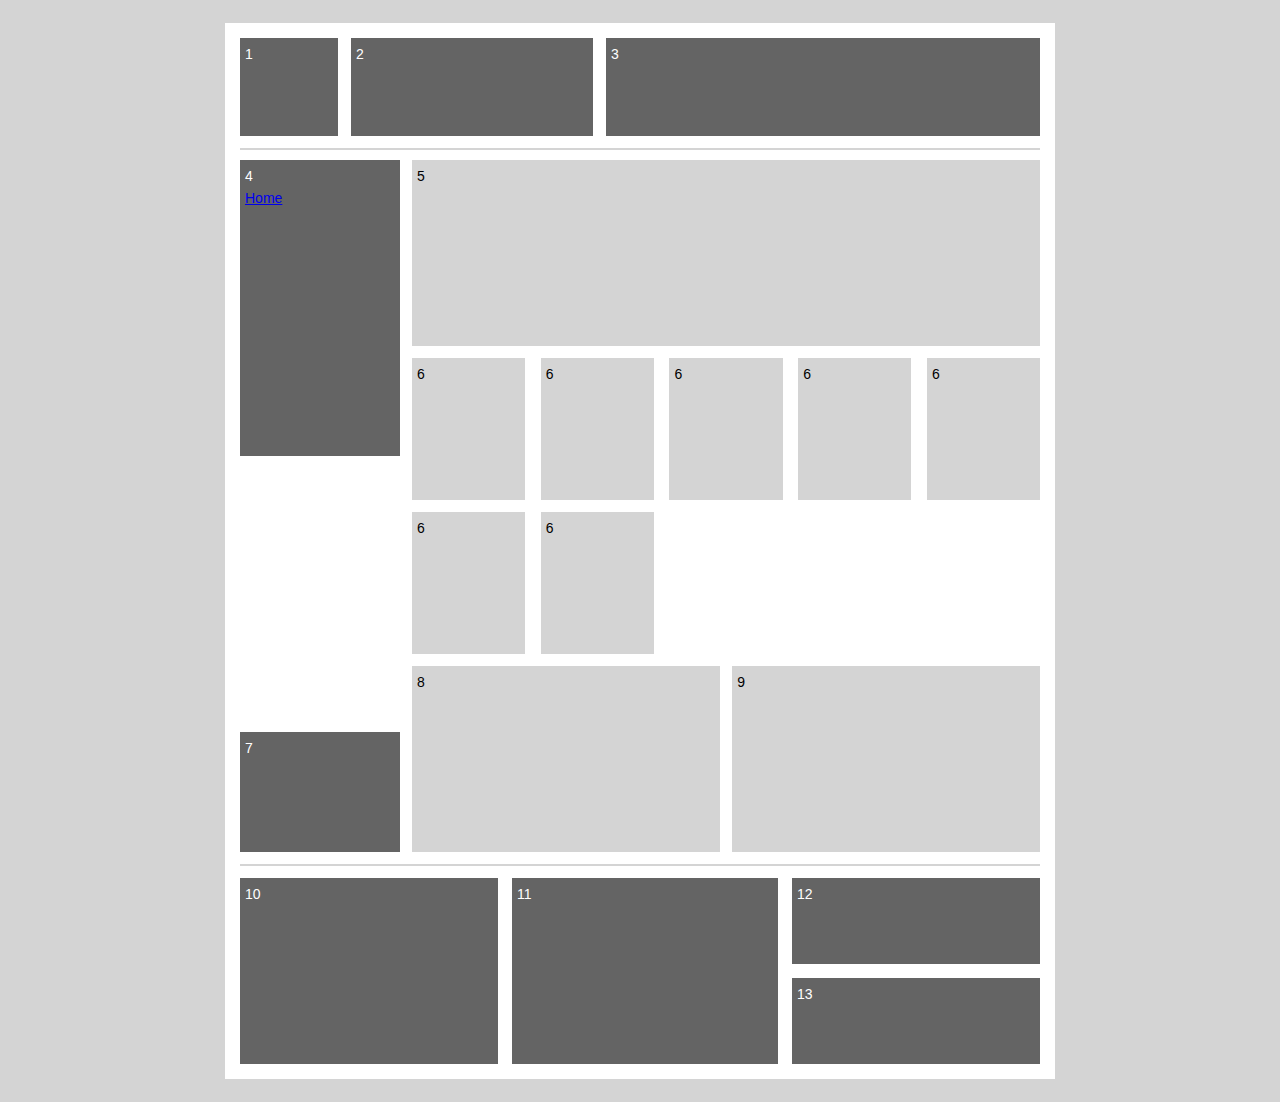
==== src/flexbox/flexbox.html @ 818b1e4e "RC1" ====
<!doctype html>
<html>
<head>
  <title>Flexbox layout</title>
  <link rel="stylesheet" href="flexbox-style.css">
</head>
<body>
  
  <div id="container">
    <!-- Header -->
    <div id="header">
        <div class="header-cell cell-1">
          1<br><br><br><br>
        </div>
        <div class="header-cell cell-2">
          2<br><br><br><br>
        </div>
        <div class="header-cell cell-3">
          3<br><br><br><br>
        </div>
    </div>
    
    <div id="content">
      <!-- Content left -->
      <div id="content-left">
        <div class="cell-4">
          4<br>
          <a href="../index.html">Home</a>
          <br><br><br><br><br><br><br><br><br><br><br><br>
        </div>
        <div class="cell-7">
          7<br><br><br><br><br>
        </div>
      </div>
      <!-- Content right -->
      <div id="content-right">
        <div class="content-cell cell-5">
          <div>
            5<br><br><br><br><br><br><br><br>
          </div>
        </div>
        <div class="content-cell cell-6">
          <div>
            6<br><br><br><br><br><br>
          </div>
        </div>
        <div class="content-cell cell-6">
          <div>
            6<br><br><br><br><br><br>
          </div>
        </div>
        <div class="content-cell cell-6">
          <div>
            6<br><br><br><br><br><br>
          </div>
        </div>
        <div class="content-cell cell-6">
          <div>
            6<br><br><br><br><br><br>
          </div>
        </div>
        <div class="content-cell cell-6">
          <div>
            6<br><br><br><br><br><br>
          </div>
        </div>
        <div class="content-cell cell-6">
          <div>
            6<br><br><br><br><br><br>
          </div>
        </div>
        <div class="content-cell cell-6">
          <div>
            6<br><br><br><br><br><br>
          </div>
        </div>
        <div class="whitespace">
          <div>
            <br><br><br><br><br><br>
          </div>
        </div>
        <div class="content-cell cell-8-9">
          <div>
            8<br><br><br><br><br><br><br><br>
          </div>
        </div>
        <div class="content-cell cell-8-9">
          <div>
            9<br><br><br><br><br><br><br><br>
          </div>
        </div>
      </div>
    </div>
    
    <!-- Footer -->
    <div id="footer">
      <div class="cell-10 footer-cell">
          10<br><br><br><br><br><br><br><br>
      </div>
      <div class="cell-11 footer-cell">
          11<br><br><br><br><br><br><br><br>
      </div>
      <div class="cell-12-13">
        <div class="cell-12 footer-cell">
            12
        </div>
        <div class="cell-13 footer-cell">
            13
        </div>
      </div>
    </div>
  </div>

</body>
</html>
---- src/flexbox/flexbox-style.css ----
body {
  background: #d4d4d4;
  text-align: center;
  font-family: Arial, sans-serif;
  font-size: 14px;
  line-height: 22px;
}

#container {
  margin: 15px auto;
  display: inline-block;
  width: 800px;
  padding: 15px;
  background: white;
}

#header {
  display: flex;
  flex-direction: row;
  justify-content: space-between;
  padding-bottom: 12px;
  border-bottom: 2px solid #d4d4d4;  
}

#footer {
  display: flex;
  flex-direction: row;
  justify-content: space-between;
  padding-top: 12px;
  border-top: 2px solid #d4d4d4;  
}

.header-cell, .footer-cell, .cell-4, .cell-7 {
  background: #646464;
  color: white;
  text-align: left;
  padding: 5px;
}

.cell-1 {
  flex-basis: 11%;
}

.cell-2 {
  flex-basis: 29%;
}

.cell-3 {
  flex-basis: 53%;
}

#content {
  display: flex;
  flex-direction: row;
  justify-content: space-between;
  padding-top: 10px;
}

#content-left {
  flex-basis: 20%;
  display: flex;
  flex-direction: column;
  justify-content: space-between;
  padding-right: 6px;
  padding-bottom: 12px; 
}

.whitespace {
  flex-basis: 59%;
  padding-bottom: 12px; 
}

#content-right {
  flex-basis: 628px;
  display: flex;
  flex-wrap: wrap;
  flex-direction: row;
  justify-content: space-between;
  padding-left: 6px;
}

.content-cell {
  padding-bottom: 12px; 
}

.content-cell div {
  background: #d4d4d4;
  color: black;
  text-align: left;
  padding: 5px;  
}

.cell-5 {
  flex-basis: 100%;
}

.cell-6 {
  flex-basis: 18%;
}

.cell-8-9 {
  flex-basis: 49%;
}

.cell-10 {
  flex-basis: 31%;
}

.cell-11 {
  flex-basis: 32%;
}

.cell-12-13 {
  flex-basis: 31%;
  display: flex;
  flex-direction: column;
  justify-content: space-between;
}

.cell-12 {
  flex-basis: 41%;
}

.cell-13 {
  flex-basis: 41%;
}
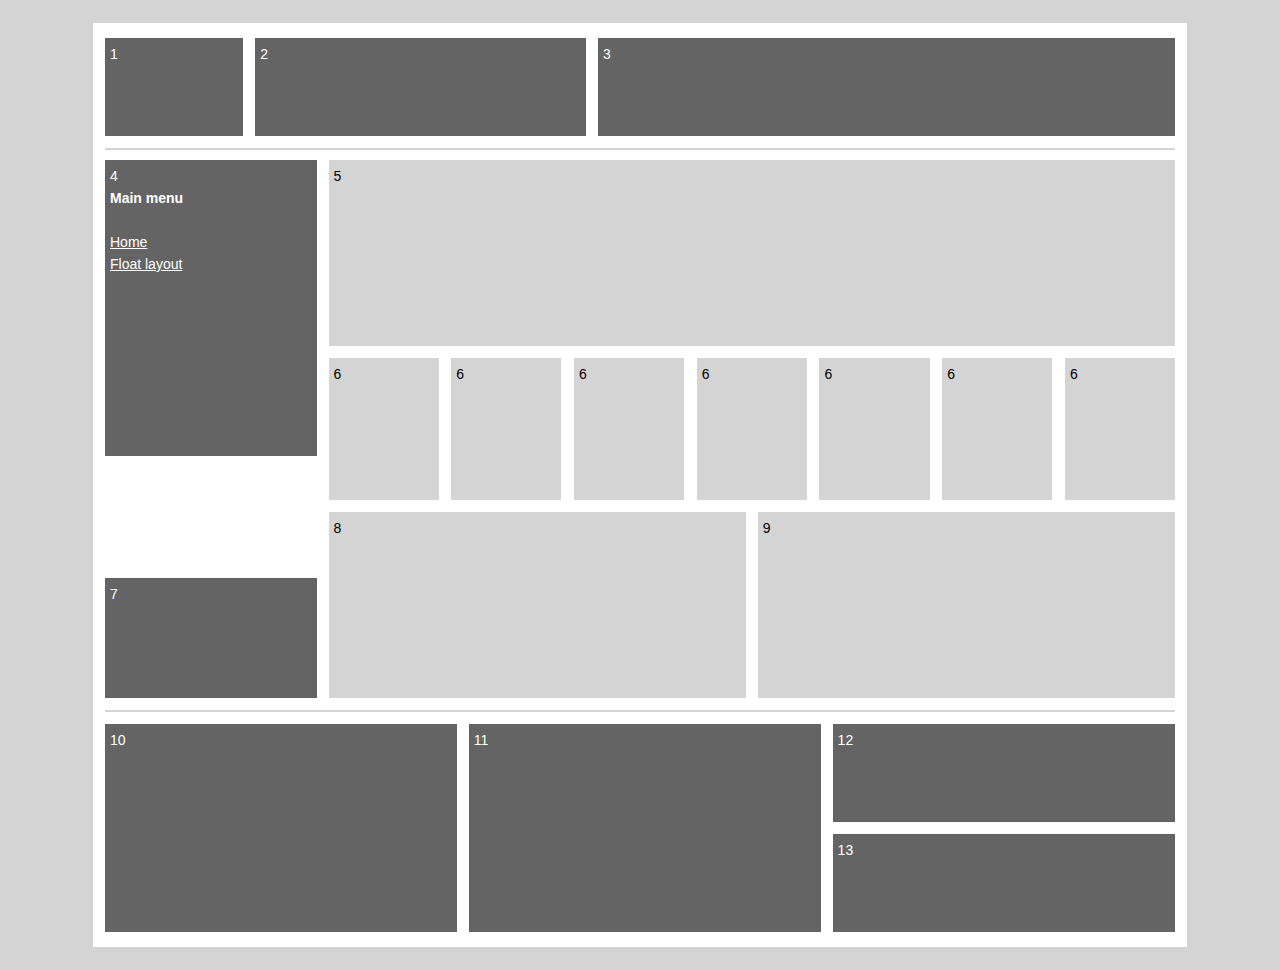
==== commit ddb30c65: "RC1" ====
--- a/src/flexbox/flexbox.html
+++ b/src/flexbox/flexbox.html
@@ -25,8 +25,10 @@
       <div id="content-left">
         <div class="cell-4">
           4<br>
-          <a href="../index.html">Home</a>
-          <br><br><br><br><br><br><br><br><br><br><br><br>
+          <b>Main menu</b><br><br>
+          <a href="../index.html">Home</a><br>
+          <a href="../float/float.html">Float layout</a>
+          <br><br><br><br><br><br><br><br><br>
         </div>
         <div class="cell-7">
           7<br><br><br><br><br>
@@ -102,10 +104,10 @@
       </div>
       <div class="cell-12-13">
         <div class="cell-12 footer-cell">
-            12
+            12<br><br><br><br>
         </div>
         <div class="cell-13 footer-cell">
-            13
+            13<br><br><br><br>
         </div>
       </div>
     </div>
--- a/src/flexbox/flexbox-style.css
+++ b/src/flexbox/flexbox-style.css
@@ -6,11 +6,19 @@
   line-height: 22px;
 }
 
+* {
+  transition-duration: .2s;
+}
+
+a {
+  color: white;
+}
+
 #container {
   margin: 15px auto;
   display: inline-block;
   width: 800px;
-  padding: 15px;
+  padding: 9px 12px;
   background: white;
 }
 
@@ -18,15 +26,18 @@
   display: flex;
   flex-direction: row;
   justify-content: space-between;
-  padding-bottom: 12px;
+  flex-wrap: wrap;
+  align-content: space-between;
+  padding-bottom: 6px;
   border-bottom: 2px solid #d4d4d4;  
 }
 
 #footer {
   display: flex;
   flex-direction: row;
-  justify-content: space-between;
-  padding-top: 12px;
+  flex-wrap: wrap;
+  justify-content: space-between;
+  padding-top: 6px;
   border-top: 2px solid #d4d4d4;  
 }
 
@@ -37,6 +48,10 @@
   padding: 5px;
 }
 
+.header-cell, .footer-cell {
+  margin: 6px 0;
+}
+
 .cell-1 {
   flex-basis: 11%;
 }
@@ -71,7 +86,7 @@
 }
 
 #content-right {
-  flex-basis: 628px;
+  flex-basis: 80%;
   display: flex;
   flex-wrap: wrap;
   flex-direction: row;
@@ -125,3 +140,200 @@
   flex-basis: 41%;
 }
 
+@media screen and (min-width: 1125px) {
+
+  #container {
+    margin: 15px auto;
+    display: inline-block;
+    width: 1070px;
+    padding: 9px 12px;
+    background: white;
+  }
+
+  .cell-6 {
+    flex-basis: 13%;
+  }
+
+  .whitespace {
+    display: none;
+  }
+  
+  .cell-1 {
+    flex-basis: 12%;
+  }
+
+  .cell-2 {
+    flex-basis: 30%;
+  }
+
+  .cell-3 {
+    flex-basis: 53%;
+  }
+
+  .cell-8-9 {
+    flex-basis: 49.3%;
+  }
+
+  .cell-10 {
+    flex-basis: 32%;
+  }
+
+  .cell-11 {
+    flex-basis: 32%;
+  }
+
+  .cell-12-13 {
+    flex-basis: 32%;
+  }
+
+}
+
+@media screen and (max-width: 865px) {
+
+  #container {
+    margin: 15px auto;
+    display: inline-block;
+    width: 570px;
+    padding: 9px 12px;
+    background: white;
+  }
+
+  .cell-1 {
+    flex-basis: 27%;
+  }
+
+  .cell-2 {
+    flex-basis: 67%;
+  }
+
+  .cell-3 {
+    flex-basis: 100%;
+  }
+
+  .cell-6 {
+    flex-basis: 32%;
+  }
+
+  .cell-8-9 {
+    flex-basis: 100%;
+  }
+
+  .cell-10 {
+    flex-basis: 47%;
+  }
+
+  .cell-11 {
+    flex-basis: 47%;
+  }
+
+  .cell-12-13 {
+    flex-basis: 100%;
+    display: flex;
+    flex-direction: row;
+    justify-content: space-between;
+  }
+
+  .cell-12 {
+    flex-basis: 47%;
+  }
+
+  .cell-13 {
+    flex-basis: 47%;
+  }
+  
+}
+
+@media screen and (max-width: 630px) {
+
+  #container {
+    margin: 15px auto;
+    display: inline-block;
+    width: 450px;
+    padding: 6px 12px;
+    background: white;
+  }
+
+  #content {
+    display: flex;
+    flex-direction: column;
+    justify-content: space-between;
+    padding-top: 10px;
+  }
+
+  #content-left {
+    flex-basis: 100%;
+    display: flex;
+    flex-direction: column;
+    justify-content: space-between;
+    padding: 0 0 12px 0; 
+  }
+
+  #content-right {
+    flex-basis: 100%;
+    display: flex;
+    flex-wrap: wrap;
+    flex-direction: row;
+    justify-content: space-between;
+    padding-left: 0;
+  }
+
+  .cell-1 {
+    flex-basis: 26%;
+  }
+
+  .cell-4 {
+    margin-bottom: 6px;
+  }
+
+  .cell-7 {
+    margin-top: 6px;
+  }
+
+  .cell-10 {
+    flex-basis: 46%;
+  }
+
+  .cell-12 {
+    flex-basis: 46%;
+  }
+  
+}
+
+@media screen and (max-width: 490px) {
+
+  #container {
+    margin: 15px auto;
+    display: inline-block;
+    width: 320px;
+    padding: 6px 12px;
+    background: white;
+  }
+
+  .cell-1 {
+    flex-basis: 24%;
+  }
+
+  .cell-6 {
+    flex-basis: 48%;
+  }
+
+  .whitespace {
+    display: none;
+  }
+ 
+  #footer {
+    display: flex;
+    flex-direction: column;
+    justify-content: space-between;
+    padding-top: 6px;
+    border-top: 2px solid #d4d4d4;  
+  }
+  
+  .cell-12-13 {
+    flex-basis: 31%;
+    display: flex;
+    flex-direction: column;
+    justify-content: space-between;
+  }
+  
+}
